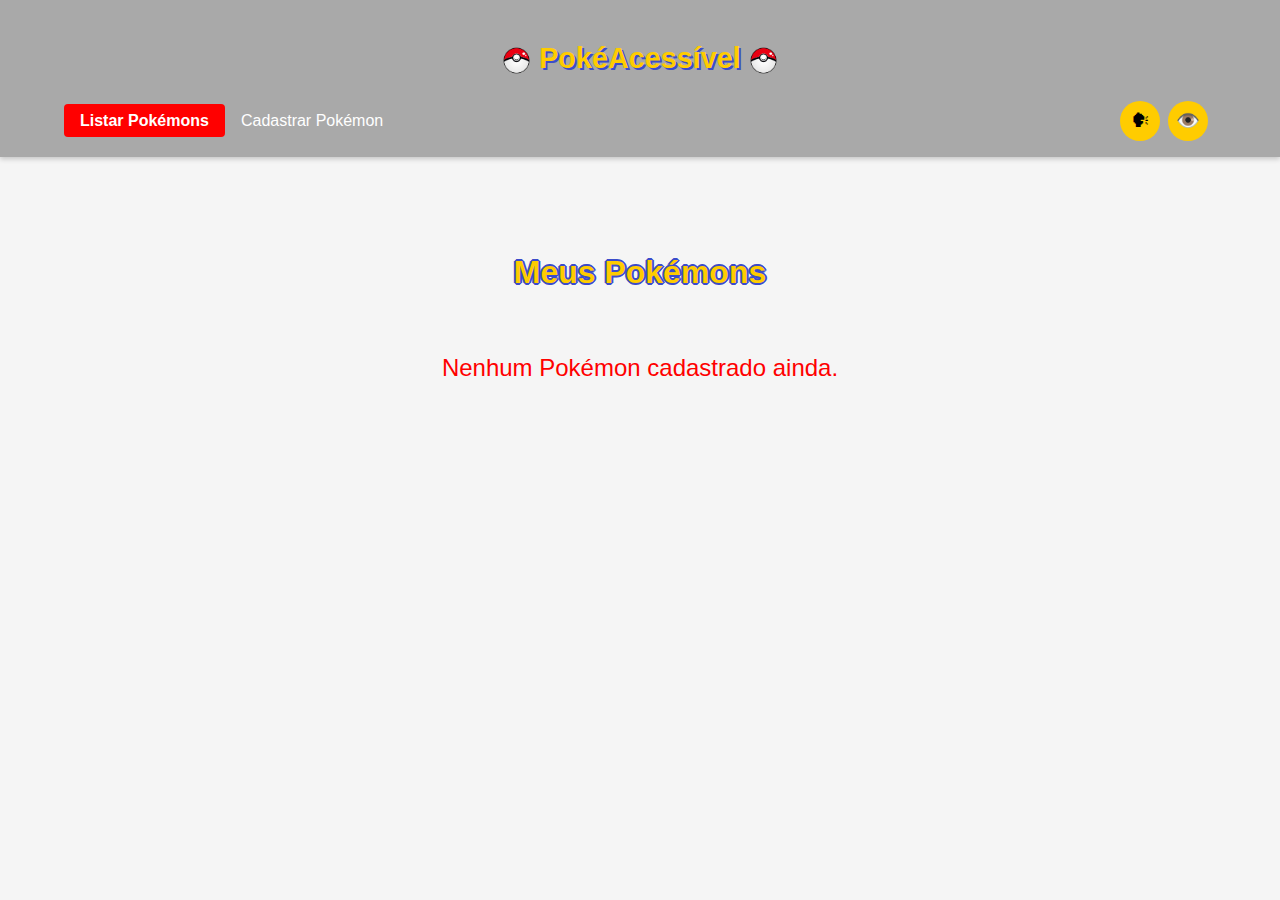
==== Projeto Acessibilidade/index.html @ 296315db "add initial project files for PokéAcessível, including HTML, CSS, JS, and assets" ====
<!DOCTYPE html>
<html lang="pt-BR">
<head>
    <meta charset="UTF-8">
    <meta name="viewport" content="width=device-width, initial-scale=1.0">
    <title>PokéAcessível - Lista de Pokémons</title>
    <link rel="stylesheet" href="css/style.css">
    <link rel="stylesheet" href="css/acessibilidade.css">
</head>
<body>
    <!-- Skip Content (acessibilidade) -->
    <a class="skip-content" href="#main">Ir para conteúdo principal</a>
    
    <header class="main-header" role="banner">
      <h1 class="logo">
        <img src="assets/pokebola.png" alt="Imagem de uma Pokébola" class="logo-img">
        PokéAcessível
        <img src="assets/pokebola.png" alt="Imagem de uma Pokébola" class="logo-img">
      </h1>
      
      <nav class="nav-container">
            <div class="main-nav" role="navigation" aria-label="Navegação principal">
                <ul>
                    <li><a href="index.html" aria-current="page">Listar Pokémons</a></li>
                    <li><a href="cadastro.html">Cadastrar Pokémon</a></li>
                </ul>
              </div>
            
            <div class="acessibilidade-bar" role="toolbar" aria-label="Ferramentas de acessibilidade">
                <button id="btn-leitor" aria-label="Ativar leitor de voz">
                    <span aria-hidden="true">&#x1F5E3;</span>
                </button>
                
                <div class="dropdown-daltonismo">
                    <button id="btn-daltonismo" aria-expanded="false" aria-haspopup="true" aria-label="Opções para daltonismo">
                        <span aria-hidden="true">👁️</span>
                    </button>
                    <ul class="dropdown-menu" role="menu" aria-labelledby="btn-daltonismo">
                        <li><button data-mode="protanopia">Protanopia</button></li>
                        <li><button data-mode="deuteranopia">Deuteranopia</button></li>
                        <li><button data-mode="tritanopia">Tritanopia</button></li>
                        <li><button data-mode="reset">Resetar Cores</button></li>
                    </ul>
                </div>
                
                <div id="vlibras-button" aria-label="Acessibilidade em LIBRAS"></div>
            </div>
        </nav>
    </header>
    
    <main id="main" role="main">
        <section class="pokemon-list">
            <h2>Meus Pokémons</h2>
            <div id="lista-pokemons" role="list">
                <p role="alert">Nenhum Pokémon cadastrado ainda.</p>
            </div>
        </section>
    </main>

    <script src="js/script.js"></script>
    <script src="js/acessibilidade.js"></script>
    <div vw class="enabled">
      <div vw-access-button class="active"></div>
      <div vw-plugin-wrapper>
        <div class="vw-plugin-top-wrapper"></div>
      </div>
    </div>
    <script src="https://vlibras.gov.br/app/vlibras-plugin.js"></script>
    <script>
      new window.VLibras.Widget('https://vlibras.gov.br/app');
    </script>
</body>
</html>
---- Projeto Acessibilidade/css/style.css ----
:root {
  --pokemon-red: #FF0000;
  --pokemon-yellow: #FFCC00;
  --pokemon-blue: #3B4CCA;
  --pokemon-dark: #2A2A2A;
  --pokemon-gray: #A9A9A9;
  --pokemon-light: #F5F5F5;
}

body {
  font-family: 'Segoe UI', Arial, sans-serif;
  line-height: 1.6;
  color: var(--pokemon-dark);
  background-color: var(--pokemon-light);
  margin: 0;
}

.skip-content {
  position: absolute;
  left: -10000px;
  top: auto;
  width: 1px;
  height: 1px;
  overflow: hidden;
}

.skip-content:focus {
  position: static;
  width: auto;
  height: auto;
  padding: 0.5rem;
  background: var(--pokemon-yellow);
  color: var(--pokemon-dark);
}

.main-header {
  width: 100%;
  text-align: center;
  vertical-align: middle;
  background: var(--pokemon-gray);
  color: white;
  padding: 1rem 0;
  box-shadow: 0 2px 5px rgba(0,0,0,0.2);
}

.nav-container {
  width: 90%;
  max-width: 1200px;
  margin: 0 auto;
  display: flex;
  flex-wrap: wrap;
  justify-content: space-between;
  align-items: center;
}

.logo {
  font-size: 1.8rem;
  font-weight: bold;
  color: var(--pokemon-yellow);
  text-shadow: 2px 2px 0 var(--pokemon-blue);
  margin-left: 2em;
  margin-right: 2em;
}

.logo-img {
  width: auto;
  height: 1em;
  vertical-align: middle;
}

main {
  width: 100%;
  padding: 2rem 0;
  display: flex;
  flex-direction: column;
  align-items: center;
}

.main-nav ul {
  display: flex;
  list-style: none;
  padding: 0;
  margin: 0;
}

.main-nav a {
  color: white;
  text-decoration: none;
  padding: 0.5rem 1rem;
  border-radius: 4px;
  transition: background 0.3s;
}

.main-nav a:hover,
.main-nav a:focus {
  background: var(--pokemon-yellow);
  color: var(--pokemon-dark);
  outline: none;
}

.main-nav a[aria-current="page"] {
  background: var(--pokemon-red);
  font-weight: bold;
}

/* Barra de acessibilidade */
.acessibilidade-bar {
  display: flex;
  gap: 0.5rem;
  margin-left: auto;
}

.acessibilidade-bar button {
  background: var(--pokemon-yellow);
  border: none;
  border-radius: 50%;
  width: 40px;
  height: 40px;
  cursor: pointer;
  font-size: 1.2rem;
  display: flex;
  align-items: center;
  justify-content: center;
  transition: transform 0.2s;
}

.acessibilidade-bar button:hover,
.acessibilidade-bar button:focus {
  transform: scale(1.1);
  outline: 2px solid white;
}

/* Dropdown daltonismo */
.dropdown-daltonismo {
  position: relative;
}

.dropdown-menu {
  position: absolute;
  right: 0;
  top: 100%;
  background: white;
  border-radius: 4px;
  box-shadow: 0 2px 5px rgba(0,0,0,0.2);
  list-style: none;
  padding: 0.5rem;
  margin: 0;
  width: 150px;
  display: none;
  z-index: 100;
}

.dropdown-menu button {
  width: 100%;
  padding: 0.5rem;
  text-align: left;
  background: none;
  border: none;
  cursor: pointer;
}

.dropdown-menu button:hover {
  background: #f0f0f0;
}

.dropdown-daltonismo:hover .dropdown-menu,
.dropdown-daltonismo:focus-within .dropdown-menu {
  display: block;
}

/* Lista de Pokémons */
.pokemon-list {
  padding: 2rem 0;
}

.pokemon-list > h2 {
  width: 100%;
  text-align: center;
  font-size: 2rem;
  color: var(--pokemon-yellow);
  text-shadow: 2px 0 var(--pokemon-blue), -2px 0 var(--pokemon-blue), 
    0 2px var(--pokemon-blue), 0 -2px var(--pokemon-blue), 
    1px 1px var(--pokemon-blue), -1px -1px var(--pokemon-blue), 
    1px -1px var(--pokemon-blue), -1px 1px var(--pokemon-blue);
}

#lista-pokemons {
  display: grid;
  grid-template-columns: repeat(auto-fill, minmax(250px, 1fr));
  gap: 1rem;
}

#lista-pokemons > p {
  width: 100%;
  grid-column: span 2;
  text-align: center;
  font-size: 1.5rem;
  color: var(--pokemon-red);
}

/* Estilos para cards de Pokémon serão adicionados depois */
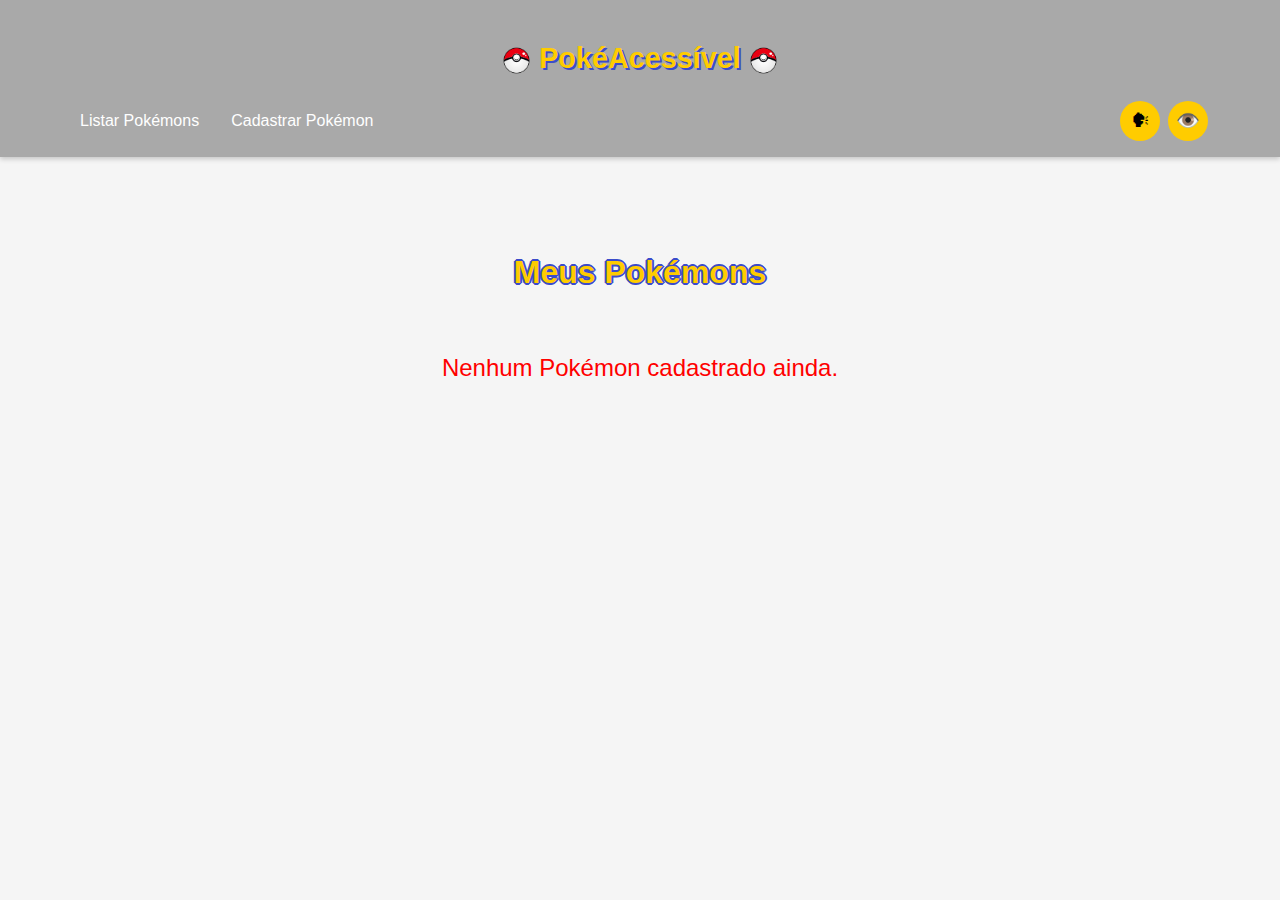
==== commit 0e3c1517: "add header and accessibility components, including navigation and LIBRAS support" ====
--- a/Projeto Acessibilidade/index.html
+++ b/Projeto Acessibilidade/index.html
@@ -6,47 +6,12 @@
     <title>PokéAcessível - Lista de Pokémons</title>
     <link rel="stylesheet" href="css/style.css">
     <link rel="stylesheet" href="css/acessibilidade.css">
+    <script src="https://code.jquery.com/jquery-3.6.0.min.js"></script>
 </head>
 <body>
-    <!-- Skip Content (acessibilidade) -->
     <a class="skip-content" href="#main">Ir para conteúdo principal</a>
     
-    <header class="main-header" role="banner">
-      <h1 class="logo">
-        <img src="assets/pokebola.png" alt="Imagem de uma Pokébola" class="logo-img">
-        PokéAcessível
-        <img src="assets/pokebola.png" alt="Imagem de uma Pokébola" class="logo-img">
-      </h1>
-      
-      <nav class="nav-container">
-            <div class="main-nav" role="navigation" aria-label="Navegação principal">
-                <ul>
-                    <li><a href="index.html" aria-current="page">Listar Pokémons</a></li>
-                    <li><a href="cadastro.html">Cadastrar Pokémon</a></li>
-                </ul>
-              </div>
-            
-            <div class="acessibilidade-bar" role="toolbar" aria-label="Ferramentas de acessibilidade">
-                <button id="btn-leitor" aria-label="Ativar leitor de voz">
-                    <span aria-hidden="true">&#x1F5E3;</span>
-                </button>
-                
-                <div class="dropdown-daltonismo">
-                    <button id="btn-daltonismo" aria-expanded="false" aria-haspopup="true" aria-label="Opções para daltonismo">
-                        <span aria-hidden="true">👁️</span>
-                    </button>
-                    <ul class="dropdown-menu" role="menu" aria-labelledby="btn-daltonismo">
-                        <li><button data-mode="protanopia">Protanopia</button></li>
-                        <li><button data-mode="deuteranopia">Deuteranopia</button></li>
-                        <li><button data-mode="tritanopia">Tritanopia</button></li>
-                        <li><button data-mode="reset">Resetar Cores</button></li>
-                    </ul>
-                </div>
-                
-                <div id="vlibras-button" aria-label="Acessibilidade em LIBRAS"></div>
-            </div>
-        </nav>
-    </header>
+    <div id="header-container"></div>
     
     <main id="main" role="main">
         <section class="pokemon-list">
@@ -59,15 +24,19 @@
 
     <script src="js/script.js"></script>
     <script src="js/acessibilidade.js"></script>
-    <div vw class="enabled">
-      <div vw-access-button class="active"></div>
-      <div vw-plugin-wrapper>
-        <div class="vw-plugin-top-wrapper"></div>
-      </div>
-    </div>
-    <script src="https://vlibras.gov.br/app/vlibras-plugin.js"></script>
+    
+    <div id="vlibras-container"></div>
+    
     <script>
-      new window.VLibras.Widget('https://vlibras.gov.br/app');
+        $(function() {
+            $("#header-container").load("components/header.html", function() {
+                // Ativa o link atual na navegação
+                const currentPage = location.pathname.split('/').pop();
+                $(`#nav-${currentPage.replace('.html', '')}`).attr('aria-current', 'page');
+            });
+            
+            $("#vlibras-container").load("components/vlibras.html");
+        });
     </script>
 </body>
 </html>--- a/Projeto Acessibilidade/css/style.css
+++ b/Projeto Acessibilidade/css/style.css
@@ -103,7 +103,11 @@
   font-weight: bold;
 }
 
-/* Barra de acessibilidade */
+.main-nav .active {
+  background: var(--pokemon-blue);
+  font-weight: bold;
+}
+
 .acessibilidade-bar {
   display: flex;
   gap: 0.5rem;
@@ -198,4 +202,132 @@
   color: var(--pokemon-red);
 }
 
-/* Estilos para cards de Pokémon serão adicionados depois */+/* Estilos para o formulário */
+.form-container {
+  width: 90%;
+  max-width: 800px;
+  margin: 0 auto;
+  padding: 2rem;
+  background: white;
+  border-radius: 8px;
+  box-shadow: 0 2px 10px rgba(0,0,0,0.1);
+}
+
+.form-container h2 {
+  color: var(--pokemon-red);
+  text-align: center;
+  margin-bottom: 2rem;
+}
+
+.pokemon-form {
+  display: grid;
+  grid-template-columns: 1fr 1fr;
+  gap: 1.5rem;
+}
+
+.form-group {
+  margin-bottom: 1rem;
+}
+
+.form-group label {
+  display: block;
+  margin-bottom: 0.5rem;
+  font-weight: bold;
+  color: var(--pokemon-blue);
+}
+
+.form-group input,
+.form-group select,
+.form-group textarea {
+  width: 100%;
+  padding: 0.5rem;
+  border: 1px solid var(--pokemon-gray);
+  border-radius: 4px;
+  font-size: 1rem;
+}
+
+.stats-group {
+  grid-column: span 2;
+  border: 1px solid var(--pokemon-gray);
+  border-radius: 4px;
+  padding: 1rem;
+  margin-bottom: 1rem;
+}
+
+.stats-group legend {
+  padding: 0 0.5rem;
+  font-weight: bold;
+  color: var(--pokemon-blue);
+}
+
+.submit-btn {
+  grid-column: span 2;
+  background: var(--pokemon-red);
+  color: white;
+  border: none;
+  padding: 0.75rem;
+  font-size: 1.1rem;
+  border-radius: 4px;
+  cursor: pointer;
+  transition: background 0.3s;
+}
+
+.submit-btn:hover {
+  background: var(--pokemon-blue);
+}
+
+/* Estilos para detalhes do Pokémon */
+.pokemon-details {
+  width: 90%;
+  max-width: 800px;
+  margin: 0 auto;
+  padding: 2rem;
+}
+
+.pokemon-card-detalhes {
+  display: grid;
+  grid-template-columns: 200px 1fr;
+  gap: 2rem;
+  background: white;
+  border-radius: 8px;
+  padding: 2rem;
+  box-shadow: 0 2px 10px rgba(0,0,0,0.1);
+}
+
+.pokemon-imagem {
+  position: relative;
+  text-align: center;
+}
+
+.pokemon-imagem img {
+  width: 100%;
+  height: auto;
+  border-radius: 4px;
+}
+
+.shiny-badge {
+  position: absolute;
+  top: -10px;
+  right: -10px;
+  font-size: 2rem;
+  color: var(--pokemon-yellow);
+  text-shadow: 0 0 3px var(--pokemon-dark);
+  display: none;
+}
+
+.pokemon-info p {
+  margin-bottom: 1rem;
+  line-height: 1.6;
+}
+
+.back-link {
+  display: inline-block;
+  margin-top: 2rem;
+  color: var(--pokemon-blue);
+  text-decoration: none;
+  font-weight: bold;
+}
+
+.back-link:hover {
+  text-decoration: underline;
+}--- a/Projeto Acessibilidade/css/acessibilidade.css
+++ b/Projeto Acessibilidade/css/acessibilidade.css
@@ -0,0 +1,36 @@
+/* Protanopia (insensibilidade ao vermelho) */
+.protanopia {
+  --pokemon-red: #5E5E5E;
+  --pokemon-yellow: #F5F5F5;
+  --pokemon-blue: #2A4B8C;
+  filter: grayscale(30%) hue-rotate(-45deg);
+}
+
+/* Deuteranopia (insensibilidade ao verde) */
+.deuteranopia {
+  --pokemon-red: #8C2A2A;
+  --pokemon-yellow: #F5F5F5;
+  --pokemon-blue: #2A4B8C;
+  filter: grayscale(20%) hue-rotate(45deg);
+}
+
+/* Tritanopia (insensibilidade ao azul) */
+.tritanopia {
+  --pokemon-red: #8C2A2A;
+  --pokemon-yellow: #F5F5F5;
+  --pokemon-blue: #2A8C8C;
+  filter: grayscale(10%) hue-rotate(180deg);
+}
+
+/* Estilos para o leitor ativo */
+#btn-leitor.active {
+  background: var(--pokemon-blue);
+  color: white;
+  animation: pulse 1.5s infinite;
+}
+
+@keyframes pulse {
+  0% { transform: scale(1); }
+  50% { transform: scale(1.1); }
+  100% { transform: scale(1); }
+}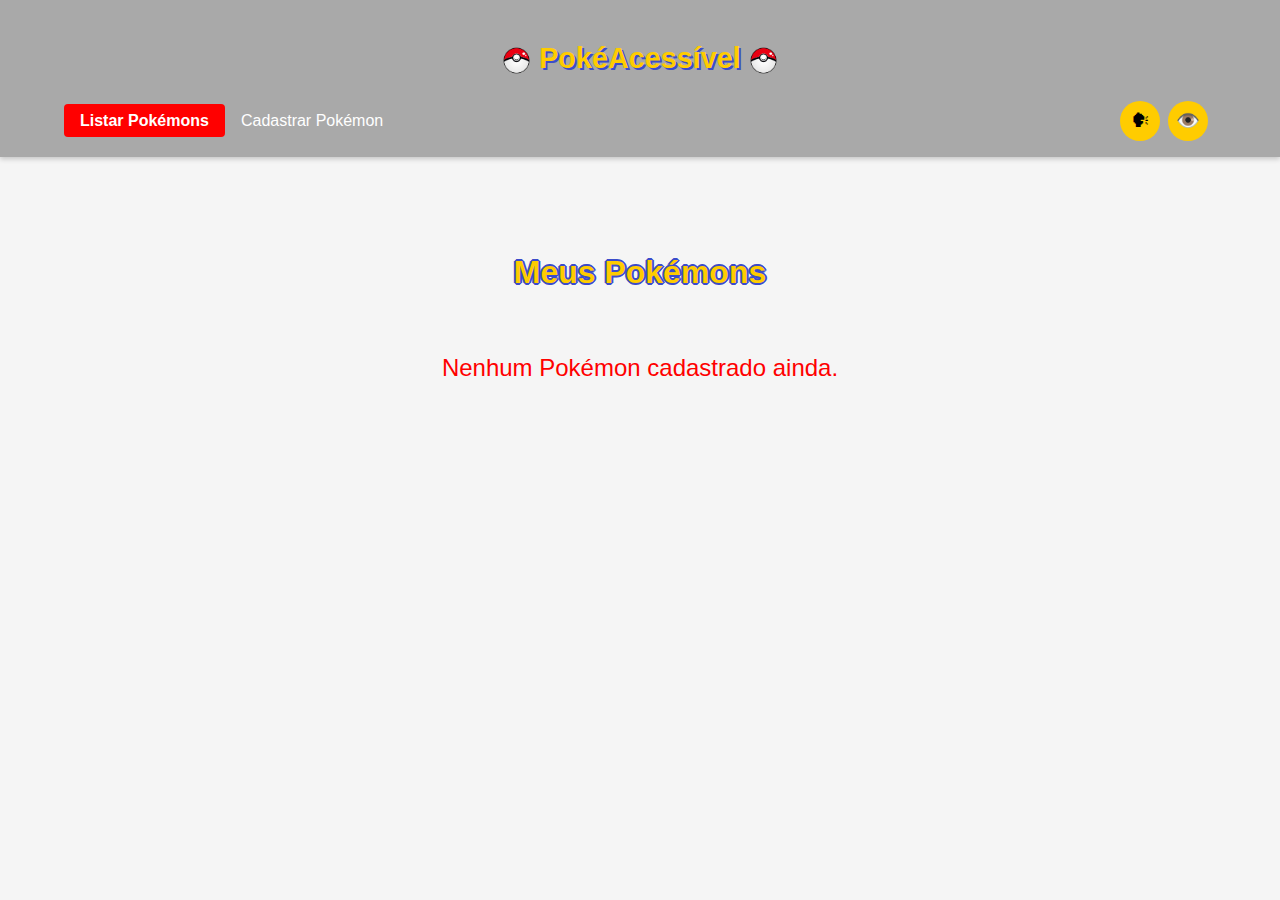
==== commit ff16825f: "add jQuery library to HTML files for enhanced functionality" ====
--- a/Projeto Acessibilidade/index.html
+++ b/Projeto Acessibilidade/index.html
@@ -4,9 +4,9 @@
     <meta charset="UTF-8">
     <meta name="viewport" content="width=device-width, initial-scale=1.0">
     <title>PokéAcessível - Lista de Pokémons</title>
+    <script src="https://code.jquery.com/jquery-3.6.0.min.js"></script>
     <link rel="stylesheet" href="css/style.css">
     <link rel="stylesheet" href="css/acessibilidade.css">
-    <script src="https://code.jquery.com/jquery-3.6.0.min.js"></script>
 </head>
 <body>
     <a class="skip-content" href="#main">Ir para conteúdo principal</a>
--- a/Projeto Acessibilidade/css/style.css
+++ b/Projeto Acessibilidade/css/style.css
@@ -330,4 +330,18 @@
 
 .back-link:hover {
   text-decoration: underline;
+}
+
+.success-message {
+  position: fixed;
+  top: 20px;
+  left: 50%;
+  transform: translateX(-50%);
+  background: var(--pokemon-blue);
+  color: white;
+  padding: 15px 30px;
+  border-radius: 5px;
+  box-shadow: 0 3px 10px rgba(0,0,0,0.2);
+  z-index: 1000;
+  display: none;
 }